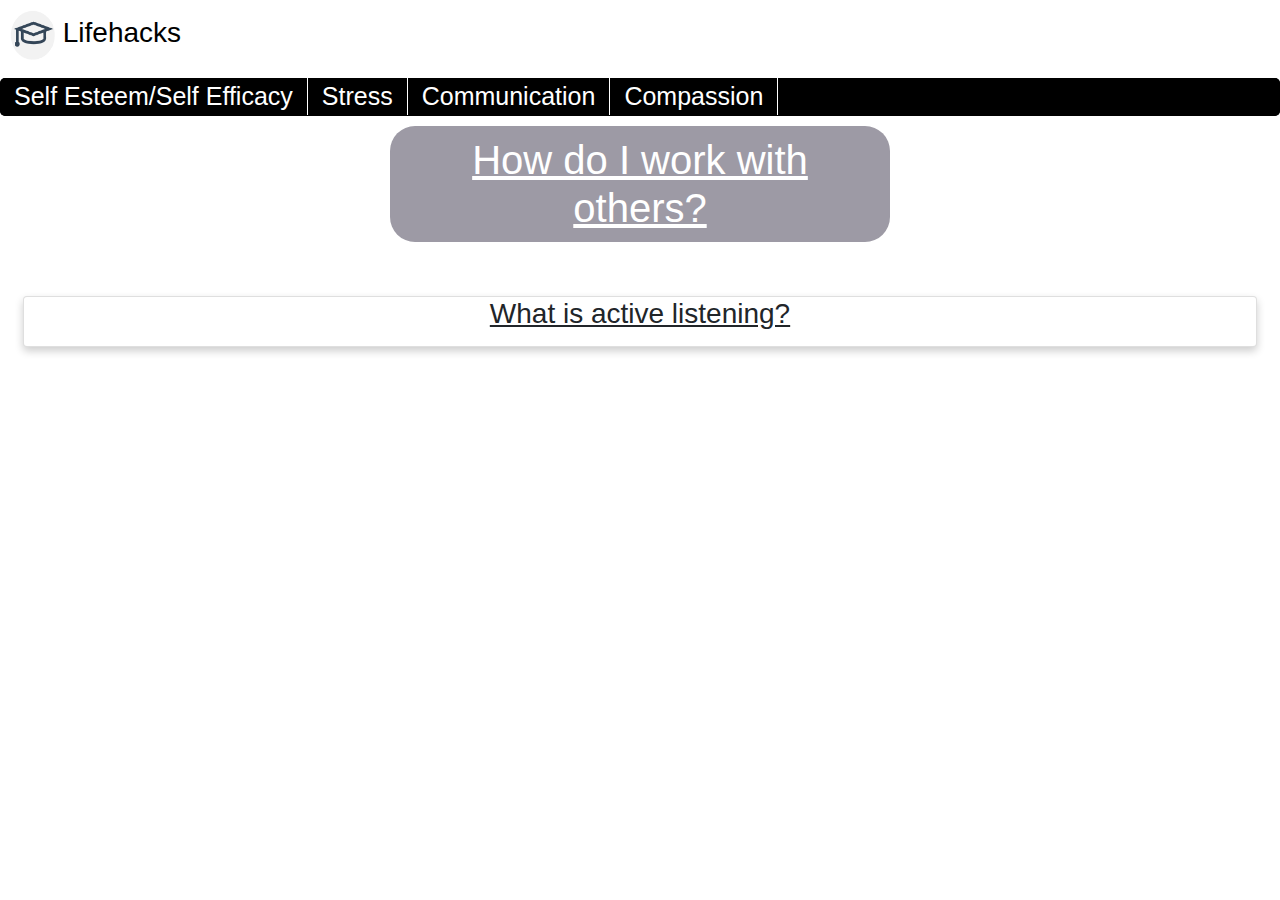
==== com.html @ 34256f16 "v0.01" ====
<!DOCTYPE html>
<html>
    <head>
        <title>CAPSTONE PROJECT</title>
        <link rel="stylesheet" href="com.css" type="text/css" />
        <link rel="icon" type="image/png" href="imgs/favicon.ico" sizes="16x16" />
        <link rel="stylesheet" href="https://stackpath.bootstrapcdn.com/bootstrap/4.3.1/css/bootstrap.min.css" integrity="sha384-ggOyR0iXCbMQv3Xipma34MD+dH/1fQ784/j6cY/iJTQUOhcWr7x9JvoRxT2MZw1T" crossorigin="anonymous">
        <link rel="stylesheet" href="https://use.fontawesome.com/releases/v5.7.2/css/all.css" integrity="sha384-fnmOCqbTlWIlj8LyTjo7mOUStjsKC4pOpQbqyi7RrhN7udi9RwhKkMHpvLbHG9Sr" crossorigin="anonymous">
    </head>
    <body>
        <div class="i">
            <h3 class="no"><a href="index.html"><img class="hat" src="imgs/icon.png">&nbsp;</img>Lifehacks</a></h3>
        </div>
        <div class="nb">
            <ul class="nb">
                <li class="nbi"><a href="se.html">Self Esteem/Self Efficacy</a></li>
                <li class="nbi"><a href="stress.html">Stress</a></li>
                <li class="nbi"><a href="com.html">Communication</a></li>
                <li class="nbi"><a href="comp.html">Compassion</a></li>
            </ul>
        </div>
        </div>
        <h1 id="box" class="underline">How do I work with others?</h1>
        <br>
        <div class="row">
            
            <div class="column">
                <div class="card">
                    <div class="container">
                        <h3 id="center" class="underline">What is active listening?</h3>
                        <p>
                            
                        </p>
                    </div>
                </div>
            </div>
            
        </div>
    </body>
</html>
---- com.css ----
body{
    background-color: aquamarine;
}
.i{
    display: inline-block;
    padding: 10px;
    text-align: center;
}
.hat{
    height: 50px;
    width: 45px;
    box-align:left;
}
.nb{
    list-style: none;
    margin: 0px;
    padding: 0;
    overflow: hidden;
    background-color: black;
    height: inherit;
    transition: all 1s;
    border-radius: 5px;
    text-align: center;
    align-content: center;
}
.nbi{
    float: left;
    border-radius: 5px;
    transition: all 1s;
    text-decoration: none;
    text-align: center;
}
.nbi a{
    font-size: 25px;
    position: inherit;
    color: white;
    text-align: center;
    margin-top: 0px;
    padding: 5px 14px;
    text-decoration: none;
    font-family: sans-serif;
    font-weight: normal;
    border-right: 1px solid #FFFFFF;
}
.nbi a:hover{
    background-color: #575757;
    transition: 1s;
    color: #FFFFFF;
    text-decoration: none;
}
.active{
    background-color: #575757;
}
#box{
    text-align:center;
    background-color: #9d9aa5;
    color: white;
    overflow: auto;
    border-radius: 25px;
    word-wrap: break-word;
    padding: 10px;
    height: inherit;
    margin: auto;
    margin-top: 10px;
    max-width: 500px;
}
.underline{
    text-decoration: underline;
}
.column{
    float: left;
    width: 100%;
    margin-bottom: 16px;
    padding: 0 8px;
    margin:30px;
}
.card{
    box-shadow: 0 4px 8px 0 rgba(0, 0, 0, 0.2);
}
.container{
    padding: 0 16px;
}
.container::after, .row::after{
    content:"";
    clear: both;
    display: table;
}
.title{
    color:gray;
}
#center{
    text-align: center;

}
.no{
    text-decoration: none;
    color:black;
}
.no a{
    text-decoration: none;
    color: black;
}
.no a:hover{
    text-decoration: none;
    color: black;
}
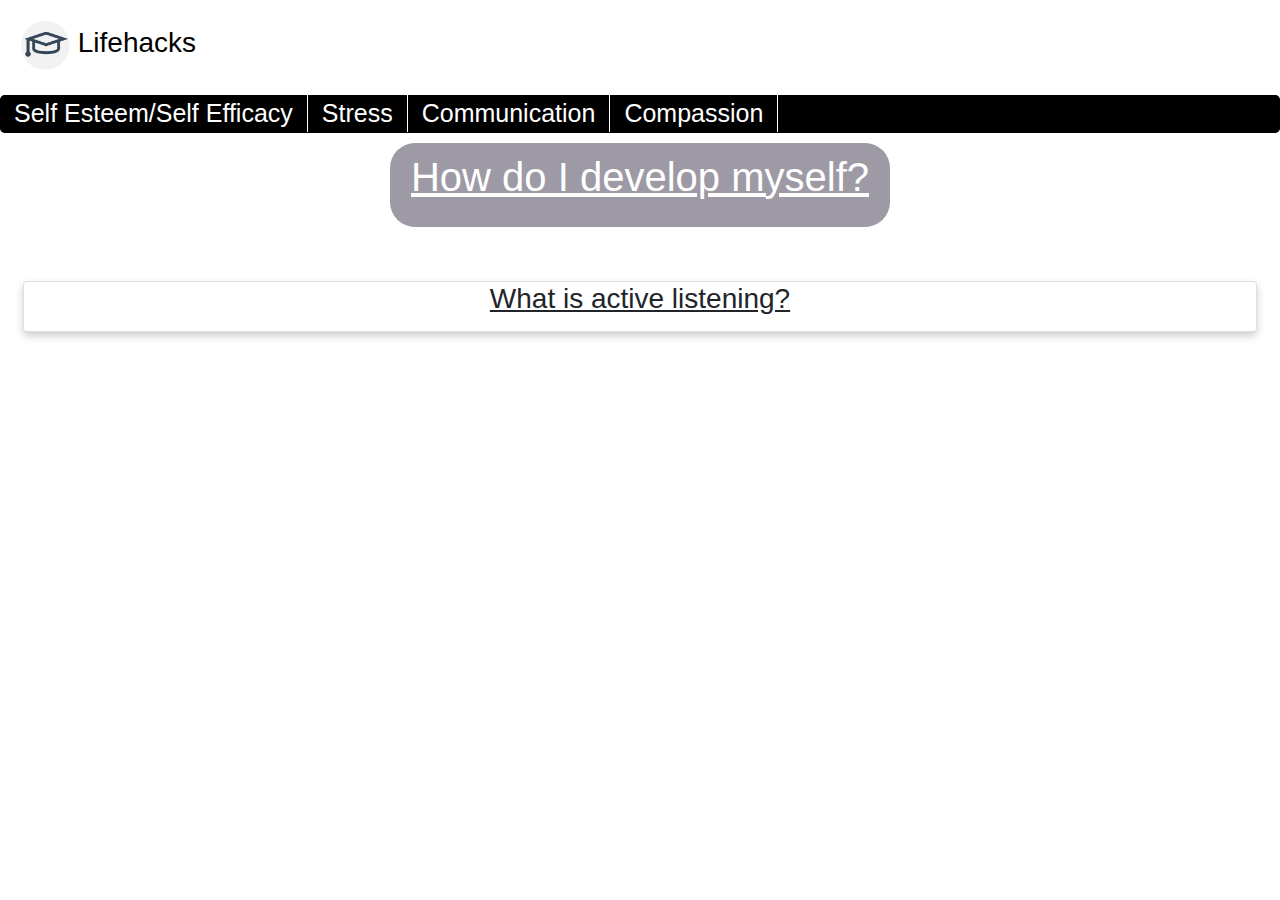
==== commit 95b0fba6: "youtube" ====
--- a/com.html
+++ b/com.html
@@ -19,8 +19,12 @@
                 <li class="nbi"><a href="comp.html">Compassion</a></li>
             </ul>
         </div>
+        <div id="box">
+            <h1 class="underline">How do I develop myself?</h1>
+            <p>
+
+            </p>
         </div>
-        <h1 id="box" class="underline">How do I work with others?</h1>
         <br>
         <div class="row">
             
@@ -36,5 +40,6 @@
             </div>
             
         </div>
+        <script src="index.js"></script>
     </body>
 </html>--- a/com.css
+++ b/com.css
@@ -5,11 +5,18 @@
     display: inline-block;
     padding: 10px;
     text-align: center;
+    border-radius: 50px;
+    height: 75px;
+    width: inherit;
+    margin-left: 10px;
+    margin-bottom: 10px;
+    margin-top: 10px;
 }
 .hat{
     height: 50px;
-    width: 45px;
+    width: 50px;
     box-align:left;
+    position: left center;
 }
 .nb{
     list-style: none;
@@ -22,6 +29,7 @@
     border-radius: 5px;
     text-align: center;
     align-content: center;
+    z-index: 1;
 }
 .nbi{
     float: left;
@@ -103,4 +111,21 @@
 .no a:hover{
     text-decoration: none;
     color: black;
-}+}
+/* Page content */
+.content {
+    padding: 16px;
+  }
+  
+  /* The sticky class is added to the navbar with JS when it reaches its scroll position */
+  .sticky {
+    position: fixed;
+    top: 0;
+    width: 100%;
+  }
+  
+  /* Add some top padding to the page content to prevent sudden quick movement (as the navigation bar gets a new position at the top of the page (position:fixed and top:0) */
+  .sticky + .content {
+    padding-top: 60px;
+  }
+  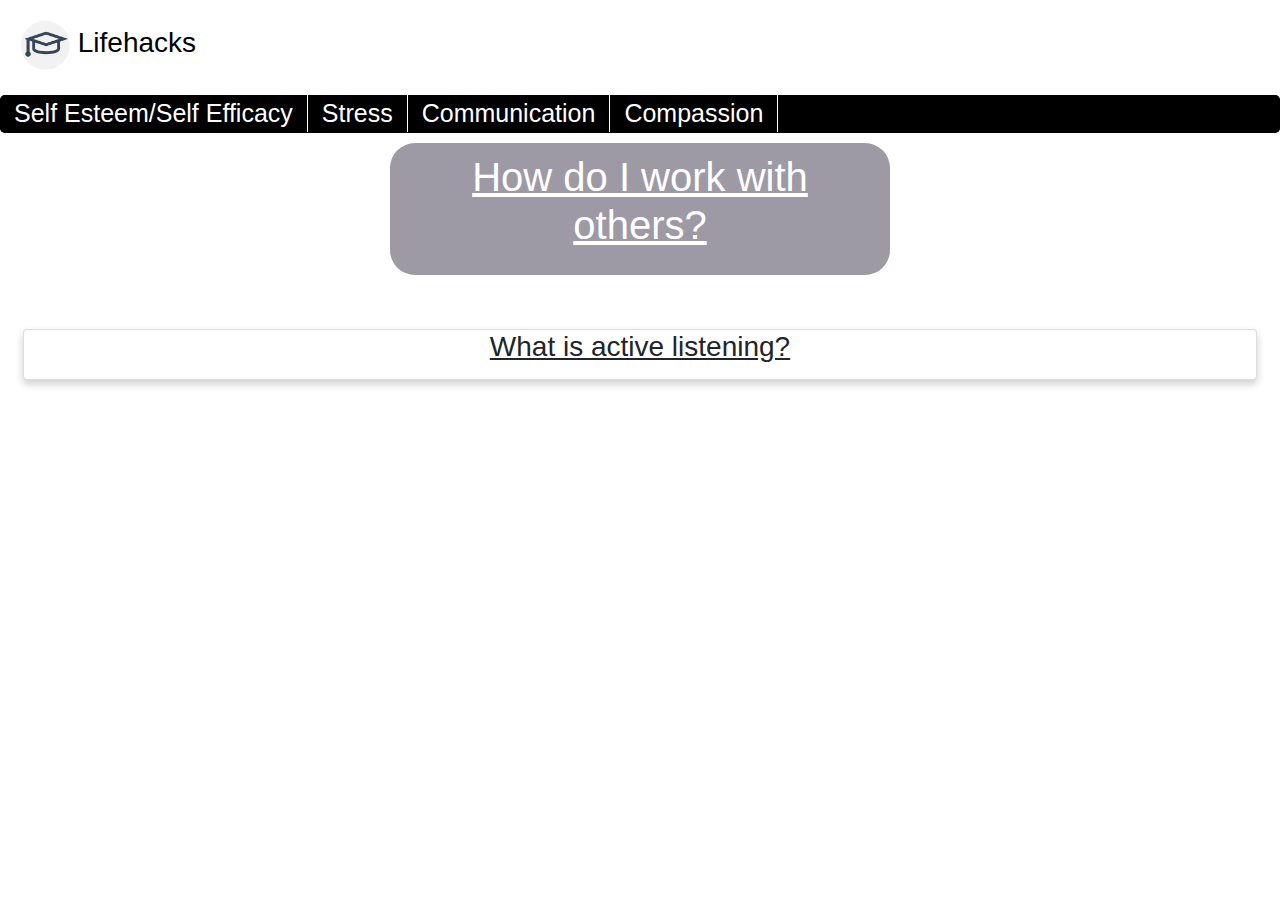
==== commit e0b68ff0: "v0.1" ====
--- a/com.html
+++ b/com.html
@@ -20,7 +20,7 @@
             </ul>
         </div>
         <div id="box">
-            <h1 class="underline">How do I develop myself?</h1>
+            <h1 class="underline">How do I work with others?</h1>
             <p>
 
             </p>
--- a/com.css
+++ b/com.css
@@ -1,5 +1,6 @@
 body{
     background-color: aquamarine;
+    overflow-x: hidden;
 }
 .i{
     display: inline-block;
@@ -128,4 +129,9 @@
   .sticky + .content {
     padding-top: 60px;
   }
-  +  #column{
+    max-width: 578px;
+    margin-bottom: 16px;
+    padding: 0 8px;
+    margin: auto;
+}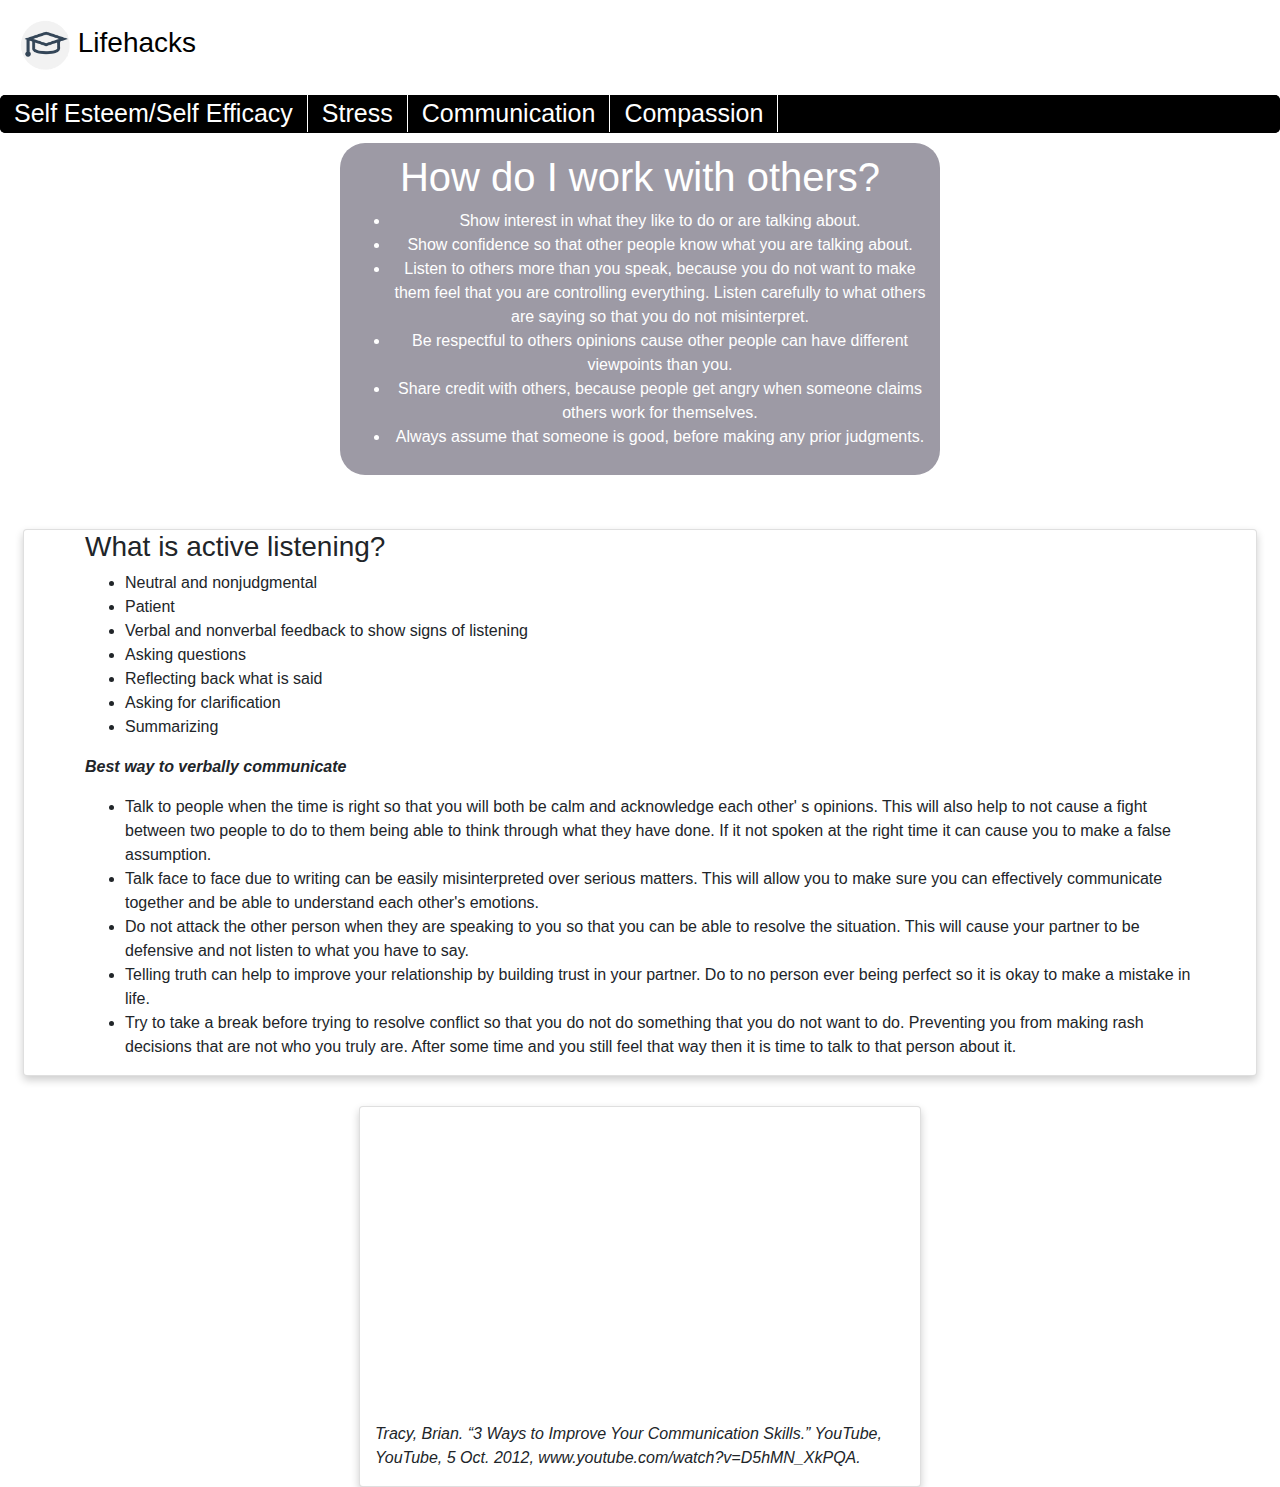
==== commit 645fe9e6: "v1.0" ====
--- a/com.html
+++ b/com.html
@@ -3,6 +3,7 @@
     <head>
         <title>CAPSTONE PROJECT</title>
         <link rel="stylesheet" href="com.css" type="text/css" />
+        <link rel="stylesheet" href="nav.css" type="text/css" />
         <link rel="icon" type="image/png" href="imgs/favicon.ico" sizes="16x16" />
         <link rel="stylesheet" href="https://stackpath.bootstrapcdn.com/bootstrap/4.3.1/css/bootstrap.min.css" integrity="sha384-ggOyR0iXCbMQv3Xipma34MD+dH/1fQ784/j6cY/iJTQUOhcWr7x9JvoRxT2MZw1T" crossorigin="anonymous">
         <link rel="stylesheet" href="https://use.fontawesome.com/releases/v5.7.2/css/all.css" integrity="sha384-fnmOCqbTlWIlj8LyTjo7mOUStjsKC4pOpQbqyi7RrhN7udi9RwhKkMHpvLbHG9Sr" crossorigin="anonymous">
@@ -11,19 +12,24 @@
         <div class="i">
             <h3 class="no"><a href="index.html"><img class="hat" src="imgs/icon.png">&nbsp;</img>Lifehacks</a></h3>
         </div>
-        <div class="nb">
-            <ul class="nb">
-                <li class="nbi"><a href="se.html">Self Esteem/Self Efficacy</a></li>
-                <li class="nbi"><a href="stress.html">Stress</a></li>
-                <li class="nbi"><a href="com.html">Communication</a></li>
-                <li class="nbi"><a href="comp.html">Compassion</a></li>
+        <div id="nb">
+            <ul id="nb">
+                <li id="nbi"><a href="se.html">Self Esteem/Self Efficacy</a></li>
+                <li id="nbi"><a href="stress.html">Stress</a></li>
+                <li id="nbi"><a href="com.html">Communication</a></li>
+                <li id="nbi"><a href="comp.html">Compassion</a></li>
             </ul>
         </div>
         <div id="box">
             <h1 class="underline">How do I work with others?</h1>
-            <p>
-
-            </p>
+            <ul>
+                <li>Show interest in what they like to do or are talking about.</li>
+                <li>Show confidence so that other people know what you are talking about.</li>
+                <li>Listen to others more than you speak, because you do not want to make them feel that you are controlling everything.  Listen carefully to what others are saying so that you do not misinterpret.</li>
+                <li>Be respectful to others opinions cause other people can have different viewpoints than you.</li>
+                <li>Share credit with others, because people get angry when someone claims others work for themselves.</li>
+                <li>Always assume that someone is good, before making any prior judgments.</li>
+            </ul>
         </div>
         <br>
         <div class="row">
@@ -31,14 +37,36 @@
             <div class="column">
                 <div class="card">
                     <div class="container">
-                        <h3 id="center" class="underline">What is active listening?</h3>
-                        <p>
-                            
-                        </p>
+                        <h3 class="underline">What is active listening?</h3>
+                        <ul>
+                            <li>Neutral and nonjudgmental</li>
+                            <li>Patient</li>
+                            <li>Verbal and nonverbal feedback to show signs of listening</li>
+                            <li>Asking questions</li>
+                            <li>Reflecting back what is said</li>
+                            <li>Asking for clarification</li>
+                            <li>Summarizing</li>
+                        </ul>
+                        <p><strong><i>Best way to verbally communicate</i></strong></p>
+                        <ul>
+                            <li>Talk to people when the time is right so that you will both be calm and acknowledge each other' s opinions.   This will also help to not cause a fight between two people to do to them being able to think through what they have done.   If it not spoken at the right time it can cause you to make a false assumption.</li>
+                            <li>Talk face to face due to writing can be easily misinterpreted over serious matters.  This will allow you to make sure you can effectively communicate together and be able to understand each other's emotions.</li>
+                            <li>Do not attack the other person when they are speaking to you so that you can be able to resolve the situation.   This will cause your partner to be defensive and not listen to what you have to say. </li>
+                            <li>Telling truth can help to improve your relationship by building trust in your partner.  Do to no person ever being perfect so it is okay to make a mistake in life.</li>
+                            <li>Try to take a break before trying to resolve conflict so that you do not do something that you do not want to do.  Preventing you from making rash decisions that are not who you truly are.   After some time and you still feel that way then it is time to talk to that person about it. </li>
+                        </ul>
                     </div>
                 </div>
             </div>
-            
+            <div id="column">
+                <div class="card">
+                    <iframe width="560" height="315" src="https://www.youtube.com/embed/D5hMN_XkPQA" frameborder="0" allow="accelerometer; autoplay; encrypted-media; gyroscope; picture-in-picture" allowfullscreen></iframe>
+                    <div class="container">
+                        <p><i>Tracy, Brian. “3 Ways to Improve Your Communication Skills.” YouTube, YouTube, 5 Oct. 2012, www.youtube.com/watch?v=D5hMN_XkPQA.</i></p>
+                        
+                    </div>    
+                </div>
+            </div>
         </div>
         <script src="index.js"></script>
     </body>
--- a/com.css
+++ b/com.css
@@ -19,44 +19,7 @@
     box-align:left;
     position: left center;
 }
-.nb{
-    list-style: none;
-    margin: 0px;
-    padding: 0;
-    overflow: hidden;
-    background-color: black;
-    height: inherit;
-    transition: all 1s;
-    border-radius: 5px;
-    text-align: center;
-    align-content: center;
-    z-index: 1;
-}
-.nbi{
-    float: left;
-    border-radius: 5px;
-    transition: all 1s;
-    text-decoration: none;
-    text-align: center;
-}
-.nbi a{
-    font-size: 25px;
-    position: inherit;
-    color: white;
-    text-align: center;
-    margin-top: 0px;
-    padding: 5px 14px;
-    text-decoration: none;
-    font-family: sans-serif;
-    font-weight: normal;
-    border-right: 1px solid #FFFFFF;
-}
-.nbi a:hover{
-    background-color: #575757;
-    transition: 1s;
-    color: #FFFFFF;
-    text-decoration: none;
-}
+
 .active{
     background-color: #575757;
 }
@@ -71,11 +34,9 @@
     height: inherit;
     margin: auto;
     margin-top: 10px;
-    max-width: 500px;
+    max-width: 600px;
 }
-.underline{
-    text-decoration: underline;
-}
+
 .column{
     float: left;
     width: 100%;
--- a/nav.css
+++ b/nav.css
@@ -0,0 +1,55 @@
+#nb{
+    list-style: none;
+    margin: 0px;
+    padding: 0;
+    overflow: hidden;
+    background-color: black;
+    height: inherit;
+    transition: all 1s;
+    border-radius: 5px;
+    text-align: center;
+    align-content: center;   
+    z-index: 1;
+}
+#nbi{
+    float: left;
+    border-radius: 5px;
+    transition: all 1s;
+    text-decoration: none;
+    text-align: center;
+ 
+}
+#nbi a{
+    font-size: 25px;
+    position: inherit;
+    color: white;
+    text-align: center;
+    margin-top: 0px;
+    padding: 5px 14px;
+    text-decoration: none;
+    font-family: sans-serif;
+    font-weight: normal;
+    border-right: 1px solid #FFFFFF;
+}
+#nbi a:hover{
+    background-color: #575757;
+    transition: 1s;
+    color: #FFFFFF;
+    text-decoration: none;
+}
+/* Page content */
+.content {
+  padding: 16px;
+}
+
+/* The sticky class is added to the navbar with JS when it reaches its scroll position */
+.sticky {
+  position: fixed;
+  top: 0;
+  width: 100%;
+}
+
+/* Add some top padding to the page content to prevent sudden quick movement (as the navigation bar gets a new position at the top of the page (position:fixed and top:0) */
+.sticky + .content {
+  padding-top: 60px;
+}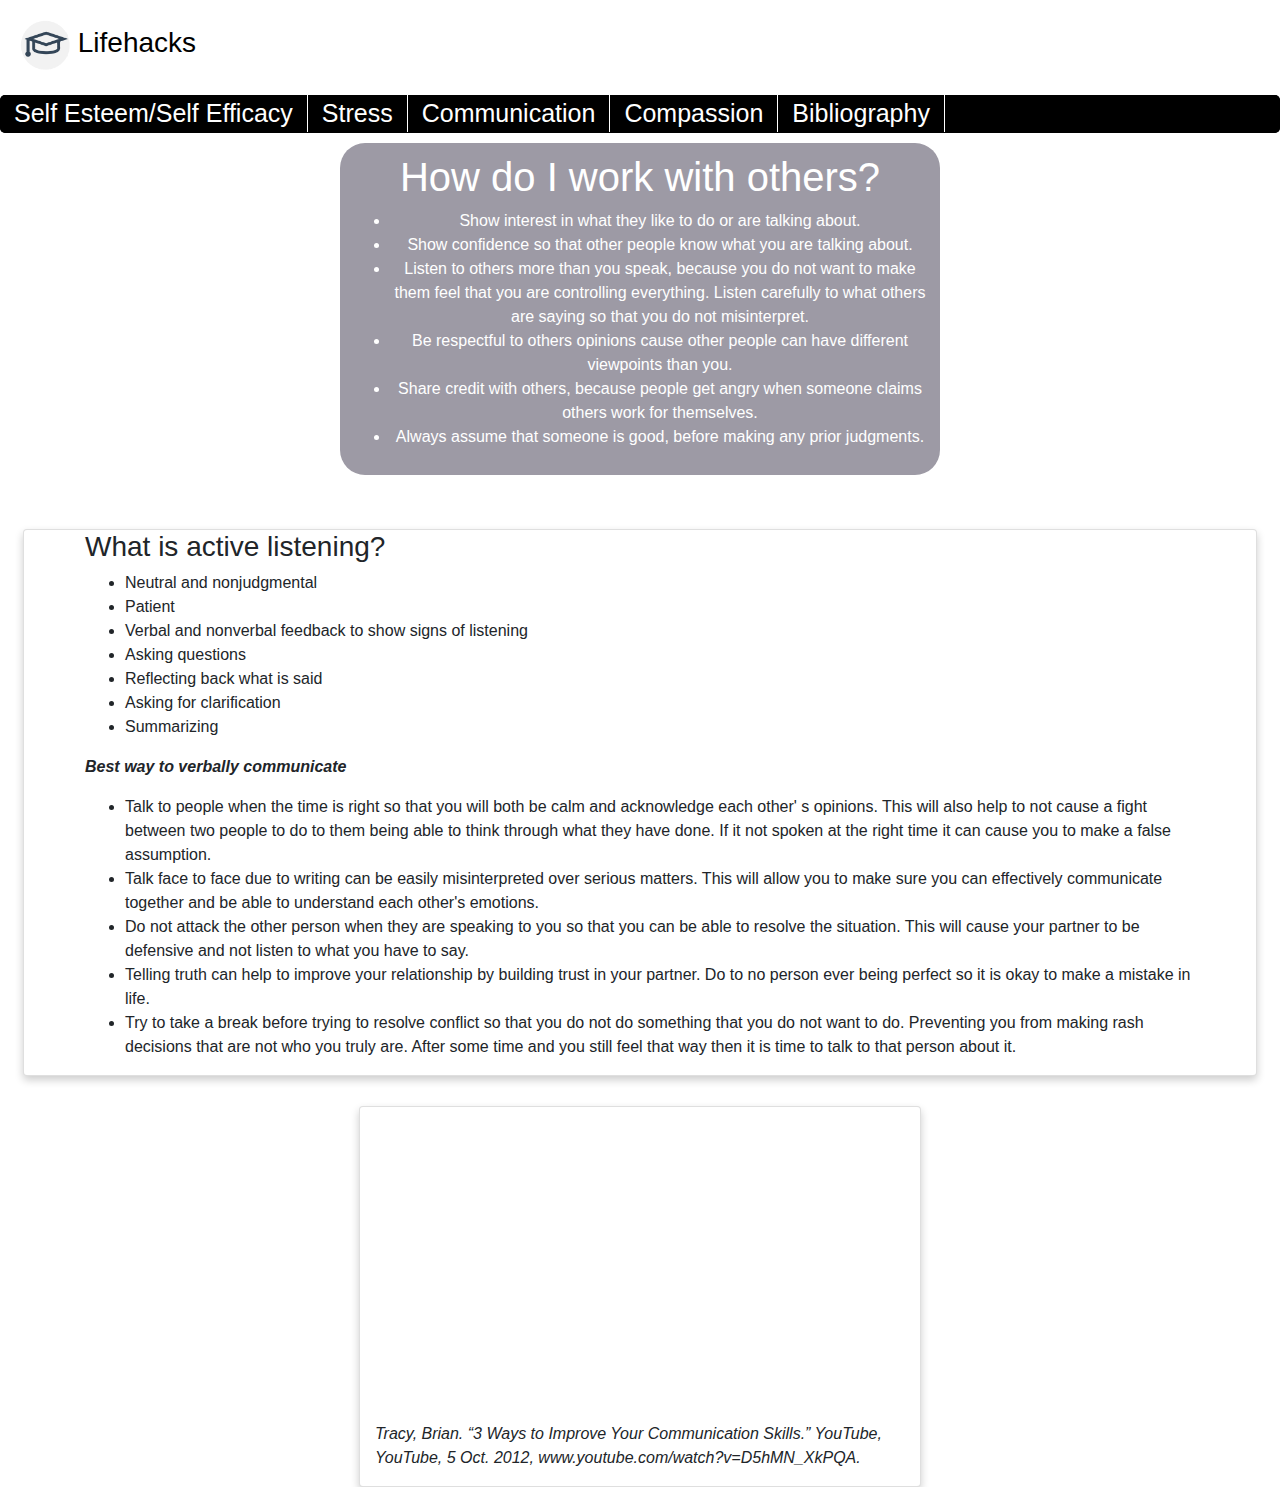
==== commit 425b0262: "v1.1" ====
--- a/com.html
+++ b/com.html
@@ -18,6 +18,7 @@
                 <li id="nbi"><a href="stress.html">Stress</a></li>
                 <li id="nbi"><a href="com.html">Communication</a></li>
                 <li id="nbi"><a href="comp.html">Compassion</a></li>
+                <li id="nbi"><a href="https://docs.google.com/document/d/1pZh5avSsWxuxaC491fzDPy6ccRiUuxG9YDbE1I_CSrw/edit?usp=sharing" target="_blank">Bibliography</a></li>
             </ul>
         </div>
         <div id="box">
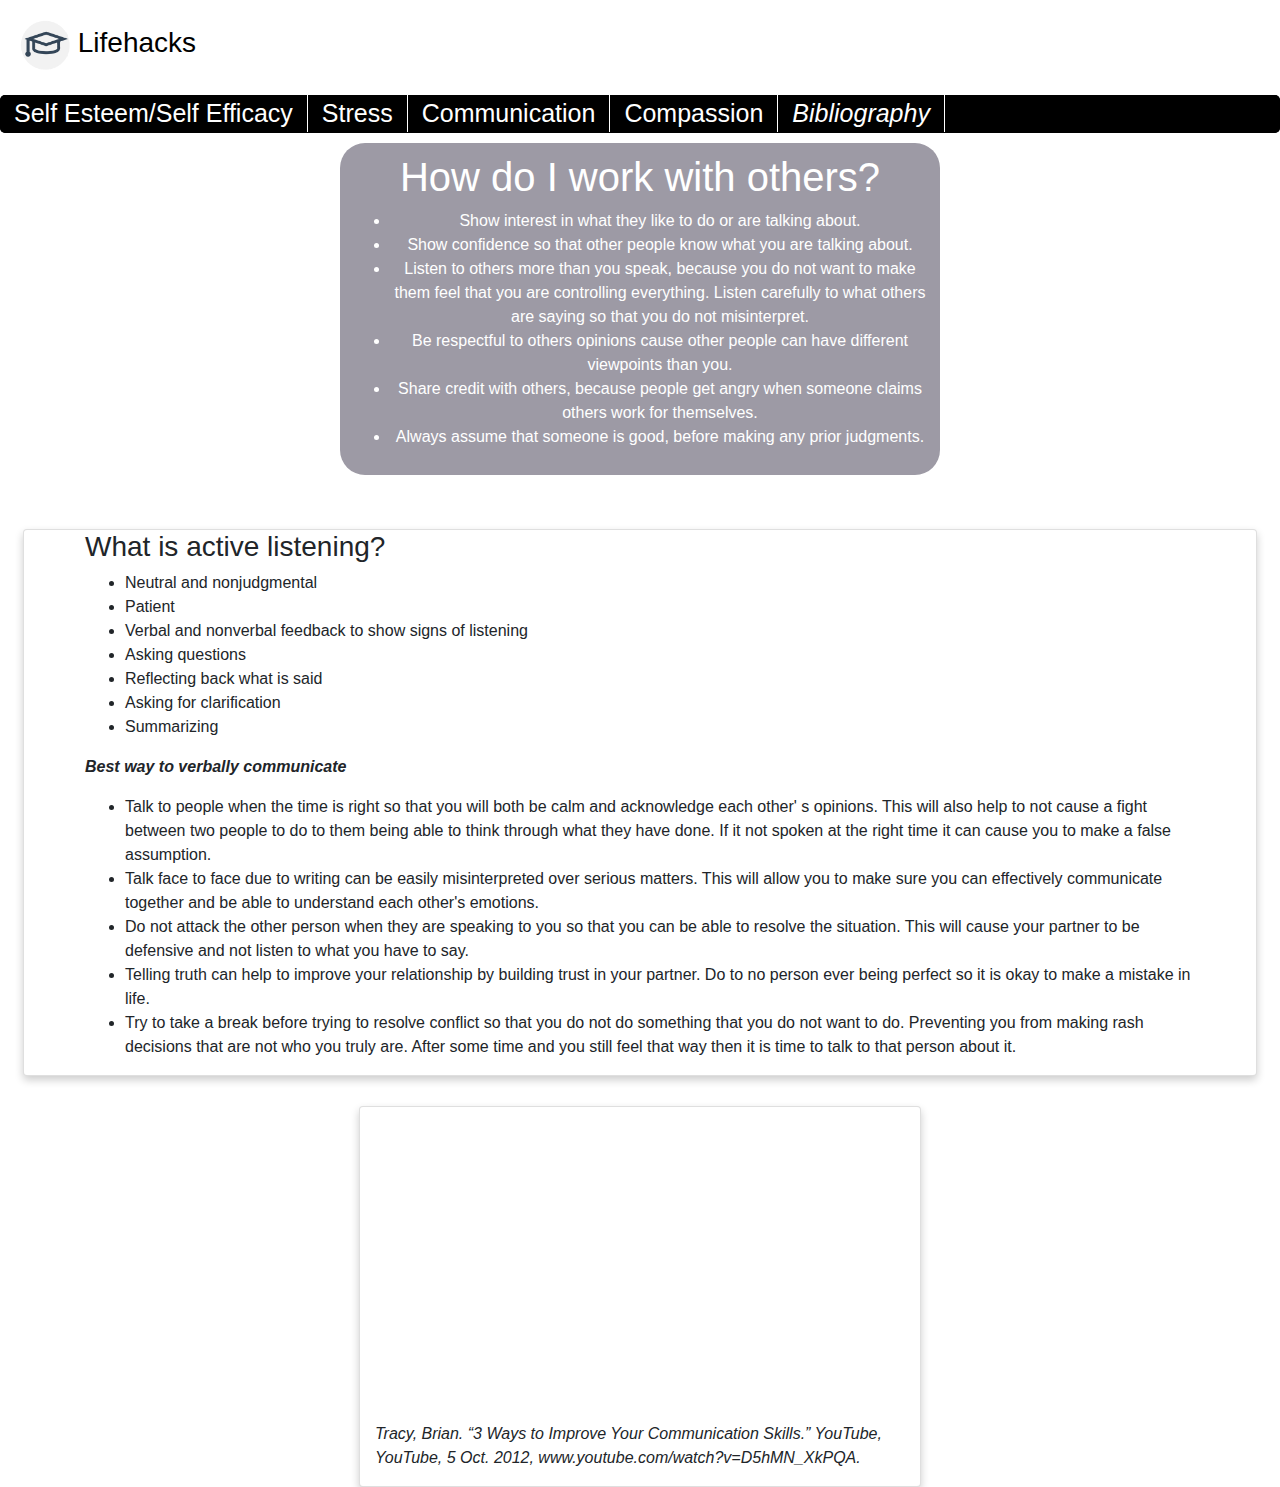
==== commit 5957976d: "v1.2" ====
--- a/com.html
+++ b/com.html
@@ -18,7 +18,7 @@
                 <li id="nbi"><a href="stress.html">Stress</a></li>
                 <li id="nbi"><a href="com.html">Communication</a></li>
                 <li id="nbi"><a href="comp.html">Compassion</a></li>
-                <li id="nbi"><a href="https://docs.google.com/document/d/1pZh5avSsWxuxaC491fzDPy6ccRiUuxG9YDbE1I_CSrw/edit?usp=sharing" target="_blank">Bibliography</a></li>
+                <li id="nbi"><a href="https://docs.google.com/document/d/1pZh5avSsWxuxaC491fzDPy6ccRiUuxG9YDbE1I_CSrw/edit?usp=sharing" target="_blank"><i class="fas fa-book-open"> Bibliography</i></a></li>
             </ul>
         </div>
         <div id="box">
